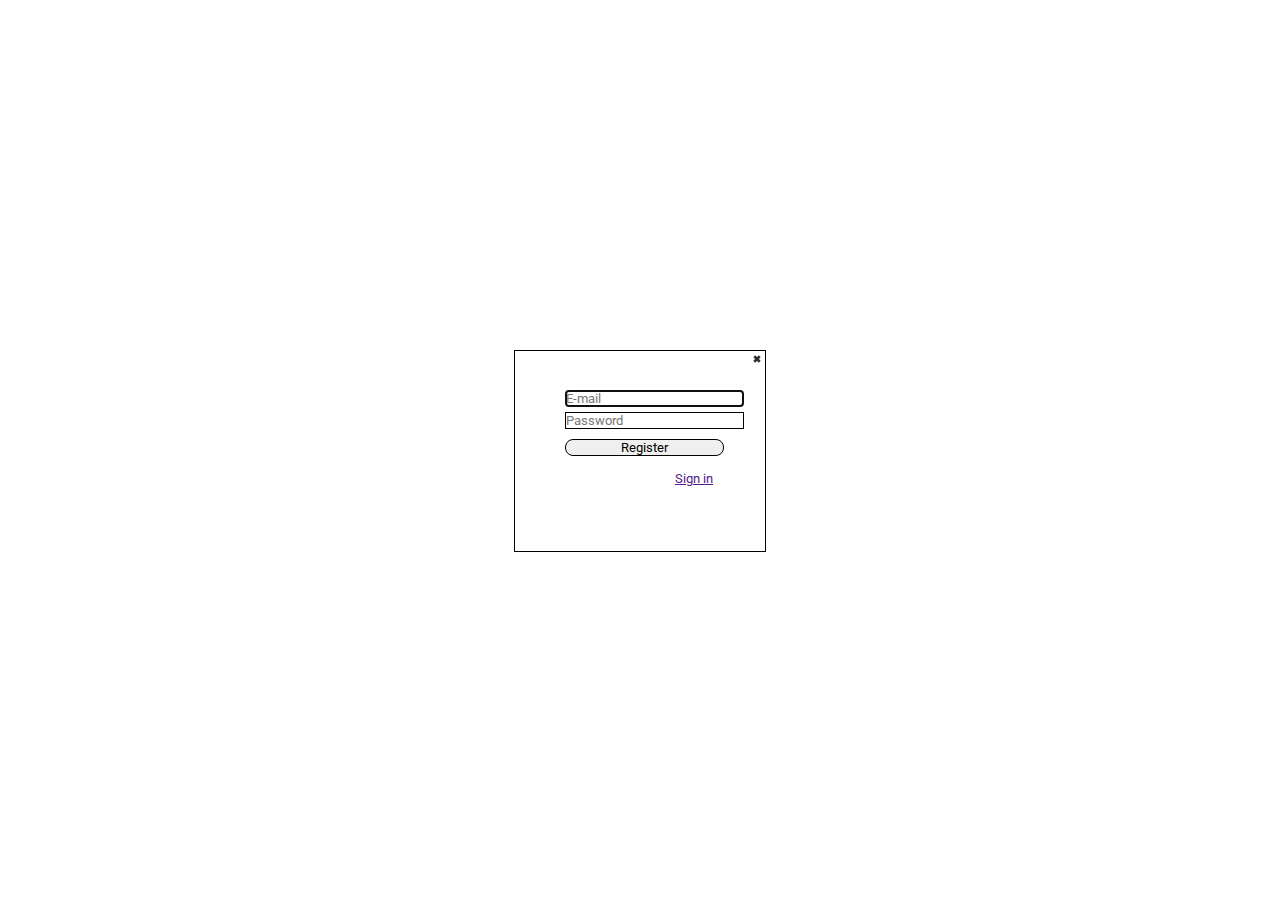
==== css advance/pages/form.html @ da79a5a5 "Home work css advanced" ====
<!DOCTYPE html>
<html lang="en">
<head>
    <meta charset="UTF-8">
    <meta name="viewport" content="width=device-width, initial-scale=1.0">
    <meta http-equiv="X-UA-Compatible" content="ie=edge">

    <link href="https://fonts.googleapis.com/css?family=Roboto" rel="stylesheet">
    <link rel="stylesheet" href="../assets/stylesheets/form.css">
    <title>Document</title>
</head>
<body>
    <section class="section">
        <div class="formz">
            <img src="../assets/image/close.png" alt="закрыть">
            <form class="form" action="index.html" method="post">
                <input type="email"
				       name="usermail"
				       placeholder="E-mail"
				       autofocus
				       required>
			    <input type="password"
				       name="pwd"
				       placeholder="Password"
				       pattern="(?=.*\d)(?=.*[a-z])(?=.*[A-Z]).{8,}"
				       required
				       title="Введите только буквы и цифры длина пароль должна быть не менее 8 символов">
            </form>
            <button type="submit" class="register">
                <p>Register<p>
            </button>
            <a href=""><p>Sign in</p></a>
        </div>
    </section>
</body>
</html>
---- css advance/assets/stylesheets/form.css ----
*{
    margin: 0;
    padding: 0;
    font-family: 'Roboto', sans-serif;
}
.section{
    width: auto;
    height: auto;
}
.formz{
    height: 200px;
    width: 250px;
    margin: auto;
    margin-top: 350px;
    border: 1px solid black;
}
.formz img{
    float: right;
}
.form{
    margin-top: 34px;
    margin-left: 50px;
}
.form>input{
    margin-top: 5px;
    border: 1px solid black;
}
.register{
    margin-left: 50px;
    margin-top: 10px;
    border-radius: 8px;
    border: 1px solid black;
}
.register p {
    padding: 0 55px 0 55px;
}
.formz>a{
    margin-top: 100px;
}
.formz a p{
    margin-top: 15px;
    margin-left: 160px;
    font-size: 10pt;
}
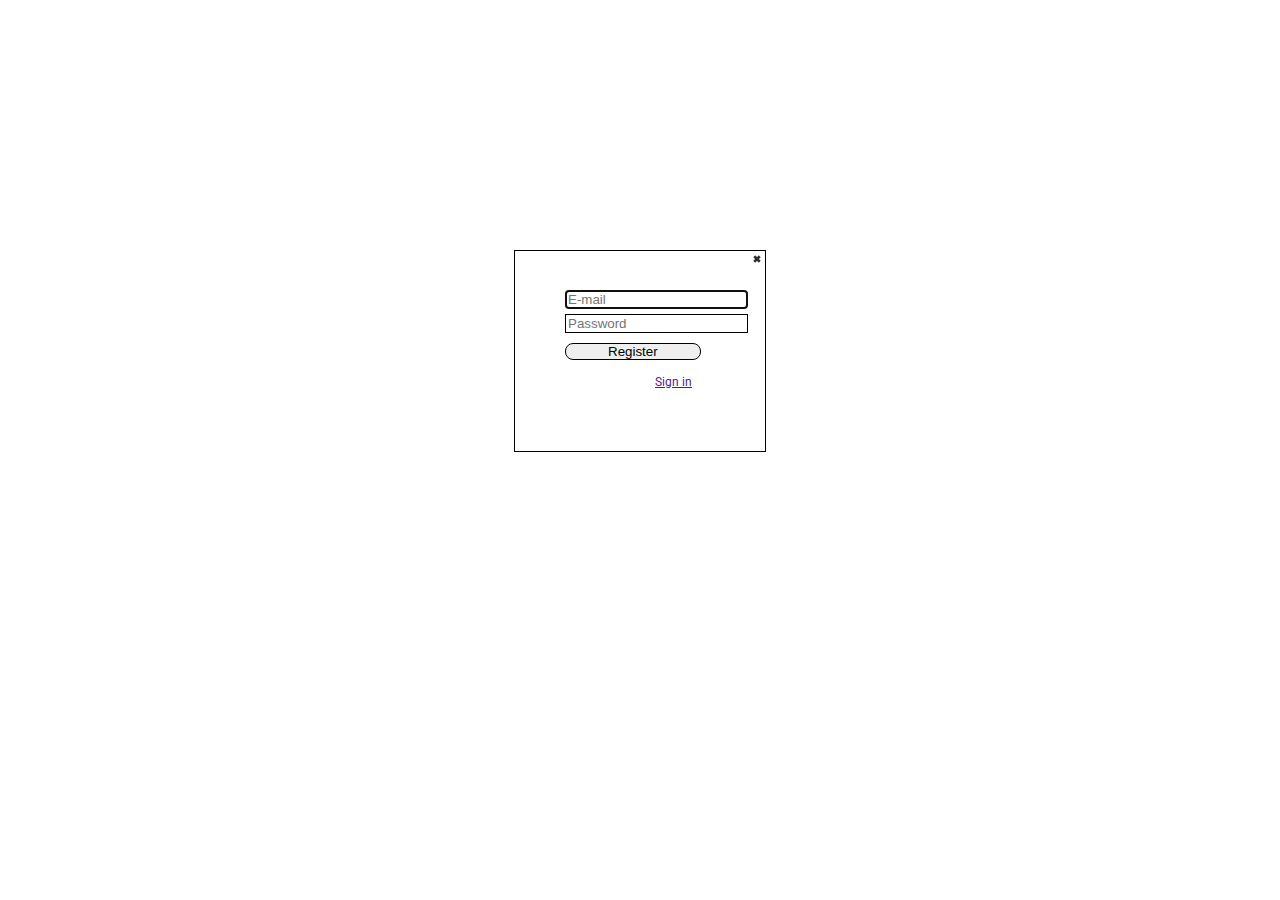
==== commit a5b34044: "fix form.html site-1.html site-2.html" ====
--- a/css advance/pages/form.html
+++ b/css advance/pages/form.html
@@ -13,22 +13,27 @@
     <section class="section">
         <div class="formz">
             <img src="../assets/image/close.png" alt="закрыть">
-            <form class="form" action="index.html" method="post">
-                <input type="email"
-				       name="usermail"
-				       placeholder="E-mail"
-				       autofocus
-				       required>
-			    <input type="password"
-				       name="pwd"
-				       placeholder="Password"
-				       pattern="(?=.*\d)(?=.*[a-z])(?=.*[A-Z]).{8,}"
-				       required
-				       title="Введите только буквы и цифры длина пароль должна быть не менее 8 символов">
-            </form>
+                <form class="form" action="index.html" method="post">
+              <input
+                type="email"
+	            name="usermail"
+				placeholder="E-mail"
+                autofocus
+				required
+              >
+			  <input
+                type="password"
+			    name="pwd"
+				placeholder="Password"
+				pattern="(?=.*\d)(?=.*[a-z])(?=.*[A-Z]).{8,}"
+				required
+		        title="Введите только буквы и цифры длина пароль должна быть не менее 8 символов"
+               >
             <button type="submit" class="register">
-                <p>Register<p>
+                Register
             </button>
+        </form>
+
             <a href=""><p>Sign in</p></a>
         </div>
     </section>
--- a/css advance/assets/stylesheets/form.css
+++ b/css advance/assets/stylesheets/form.css
@@ -1,4 +1,4 @@
-*{
+body{
     margin: 0;
     padding: 0;
     font-family: 'Roboto', sans-serif;
@@ -11,7 +11,7 @@
     height: 200px;
     width: 250px;
     margin: auto;
-    margin-top: 350px;
+    margin-top: 250px;
     border: 1px solid black;
 }
 .formz img{
@@ -26,19 +26,16 @@
     border: 1px solid black;
 }
 .register{
-    margin-left: 50px;
     margin-top: 10px;
     border-radius: 8px;
     border: 1px solid black;
-}
-.register p {
-    padding: 0 55px 0 55px;
+    padding: 0 42px 0 42px;
 }
 .formz>a{
     margin-top: 100px;
 }
 .formz a p{
     margin-top: 15px;
-    margin-left: 160px;
-    font-size: 10pt;
+    margin-left: 140px;
+    font-size: 9pt;
 }
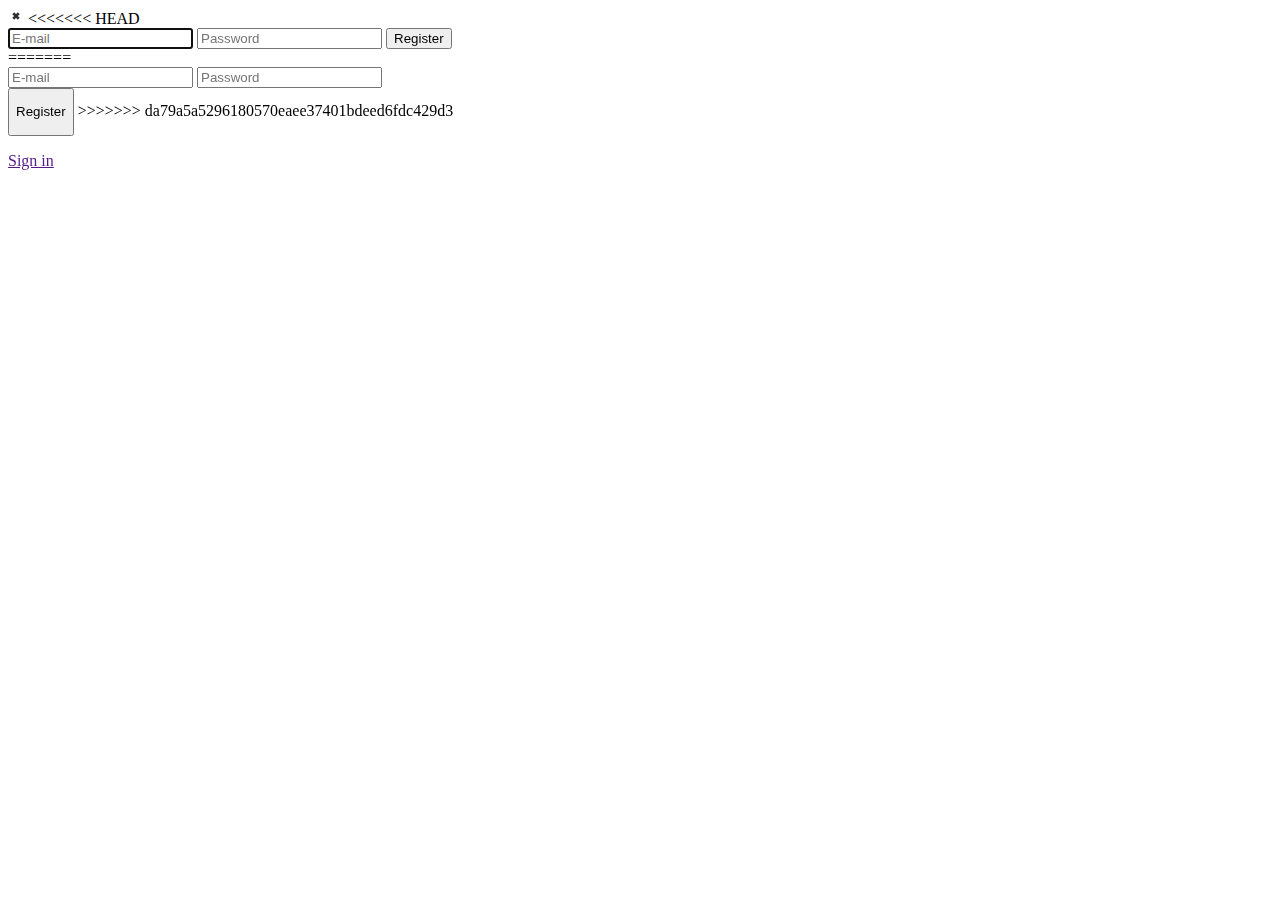
==== commit 20b43d17: "fix form.html site-1.html site-2.html" ====
--- a/css advance/pages/form.html
+++ b/css advance/pages/form.html
@@ -13,6 +13,7 @@
     <section class="section">
         <div class="formz">
             <img src="../assets/image/close.png" alt="закрыть">
+<<<<<<< HEAD
                 <form class="form" action="index.html" method="post">
               <input
                 type="email"
@@ -34,6 +35,24 @@
             </button>
         </form>
 
+=======
+            <form class="form" action="index.html" method="post">
+                <input type="email"
+				       name="usermail"
+				       placeholder="E-mail"
+				       autofocus
+				       required>
+			    <input type="password"
+				       name="pwd"
+				       placeholder="Password"
+				       pattern="(?=.*\d)(?=.*[a-z])(?=.*[A-Z]).{8,}"
+				       required
+				       title="Введите только буквы и цифры длина пароль должна быть не менее 8 символов">
+            </form>
+            <button type="submit" class="register">
+                <p>Register<p>
+            </button>
+>>>>>>> da79a5a5296180570eaee37401bdeed6fdc429d3
             <a href=""><p>Sign in</p></a>
         </div>
     </section>
--- a/css advance/assets/stylesheets/form.css
+++ b/css advance/assets/stylesheets/form.css
@@ -1,4 +1,8 @@
+<<<<<<< HEAD
 body{
+=======
+*{
+>>>>>>> da79a5a5296180570eaee37401bdeed6fdc429d3
     margin: 0;
     padding: 0;
     font-family: 'Roboto', sans-serif;
@@ -11,7 +15,11 @@
     height: 200px;
     width: 250px;
     margin: auto;
+<<<<<<< HEAD
     margin-top: 250px;
+=======
+    margin-top: 350px;
+>>>>>>> da79a5a5296180570eaee37401bdeed6fdc429d3
     border: 1px solid black;
 }
 .formz img{
@@ -26,16 +34,31 @@
     border: 1px solid black;
 }
 .register{
+<<<<<<< HEAD
     margin-top: 10px;
     border-radius: 8px;
     border: 1px solid black;
     padding: 0 42px 0 42px;
+=======
+    margin-left: 50px;
+    margin-top: 10px;
+    border-radius: 8px;
+    border: 1px solid black;
+}
+.register p {
+    padding: 0 55px 0 55px;
+>>>>>>> da79a5a5296180570eaee37401bdeed6fdc429d3
 }
 .formz>a{
     margin-top: 100px;
 }
 .formz a p{
     margin-top: 15px;
+<<<<<<< HEAD
     margin-left: 140px;
     font-size: 9pt;
+=======
+    margin-left: 160px;
+    font-size: 10pt;
+>>>>>>> da79a5a5296180570eaee37401bdeed6fdc429d3
 }
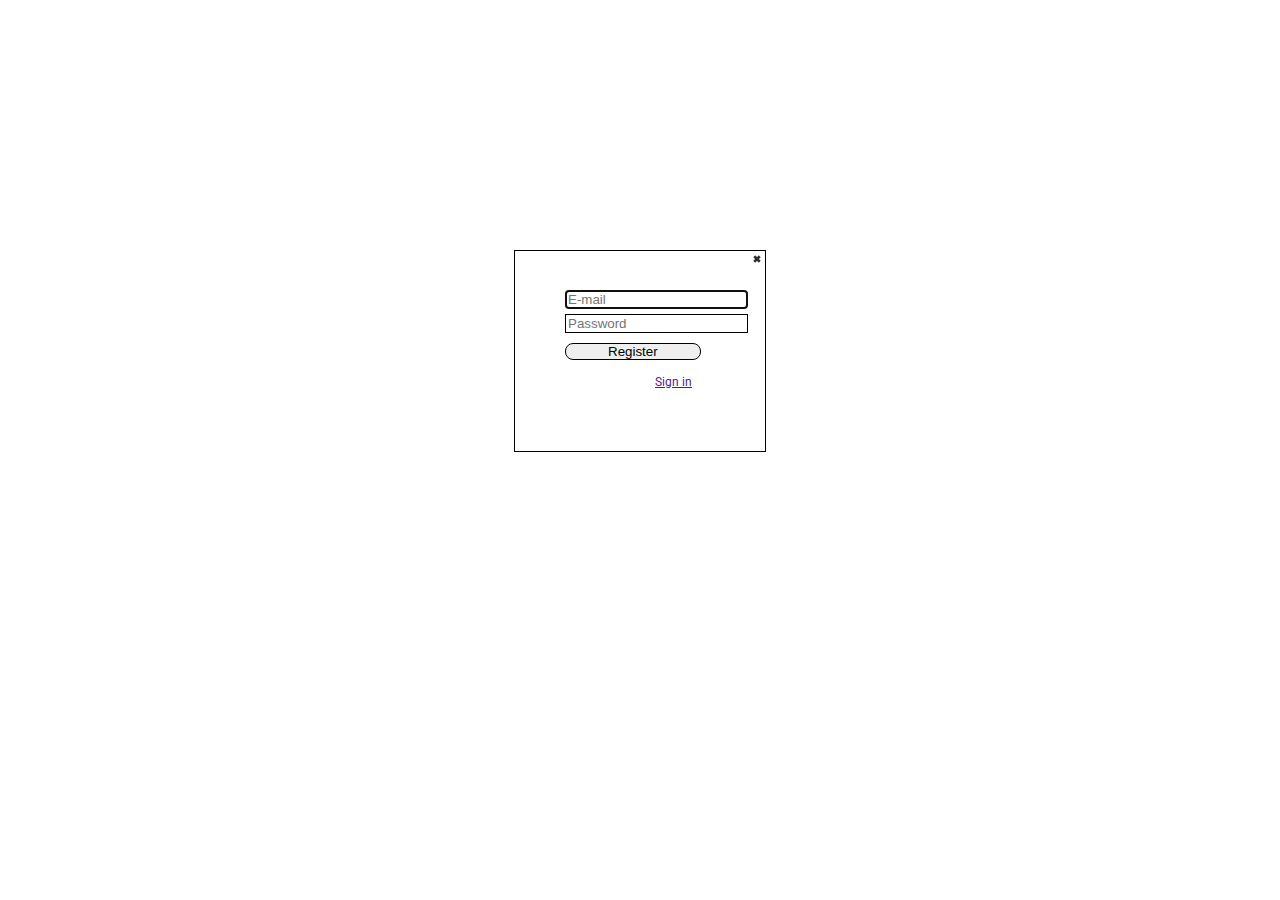
==== commit 6f6ac801: "fix html files" ====
--- a/css advance/pages/form.html
+++ b/css advance/pages/form.html
@@ -13,7 +13,6 @@
     <section class="section">
         <div class="formz">
             <img src="../assets/image/close.png" alt="закрыть">
-<<<<<<< HEAD
                 <form class="form" action="index.html" method="post">
               <input
                 type="email"
@@ -34,25 +33,6 @@
                 Register
             </button>
         </form>
-
-=======
-            <form class="form" action="index.html" method="post">
-                <input type="email"
-				       name="usermail"
-				       placeholder="E-mail"
-				       autofocus
-				       required>
-			    <input type="password"
-				       name="pwd"
-				       placeholder="Password"
-				       pattern="(?=.*\d)(?=.*[a-z])(?=.*[A-Z]).{8,}"
-				       required
-				       title="Введите только буквы и цифры длина пароль должна быть не менее 8 символов">
-            </form>
-            <button type="submit" class="register">
-                <p>Register<p>
-            </button>
->>>>>>> da79a5a5296180570eaee37401bdeed6fdc429d3
             <a href=""><p>Sign in</p></a>
         </div>
     </section>
--- a/css advance/assets/stylesheets/form.css
+++ b/css advance/assets/stylesheets/form.css
@@ -1,8 +1,5 @@
-<<<<<<< HEAD
+
 body{
-=======
-*{
->>>>>>> da79a5a5296180570eaee37401bdeed6fdc429d3
     margin: 0;
     padding: 0;
     font-family: 'Roboto', sans-serif;
@@ -15,11 +12,7 @@
     height: 200px;
     width: 250px;
     margin: auto;
-<<<<<<< HEAD
     margin-top: 250px;
-=======
-    margin-top: 350px;
->>>>>>> da79a5a5296180570eaee37401bdeed6fdc429d3
     border: 1px solid black;
 }
 .formz img{
@@ -34,31 +27,17 @@
     border: 1px solid black;
 }
 .register{
-<<<<<<< HEAD
     margin-top: 10px;
     border-radius: 8px;
     border: 1px solid black;
     padding: 0 42px 0 42px;
-=======
-    margin-left: 50px;
-    margin-top: 10px;
-    border-radius: 8px;
-    border: 1px solid black;
-}
-.register p {
-    padding: 0 55px 0 55px;
->>>>>>> da79a5a5296180570eaee37401bdeed6fdc429d3
 }
 .formz>a{
     margin-top: 100px;
 }
 .formz a p{
     margin-top: 15px;
-<<<<<<< HEAD
     margin-left: 140px;
     font-size: 9pt;
-=======
-    margin-left: 160px;
-    font-size: 10pt;
->>>>>>> da79a5a5296180570eaee37401bdeed6fdc429d3
+
 }
